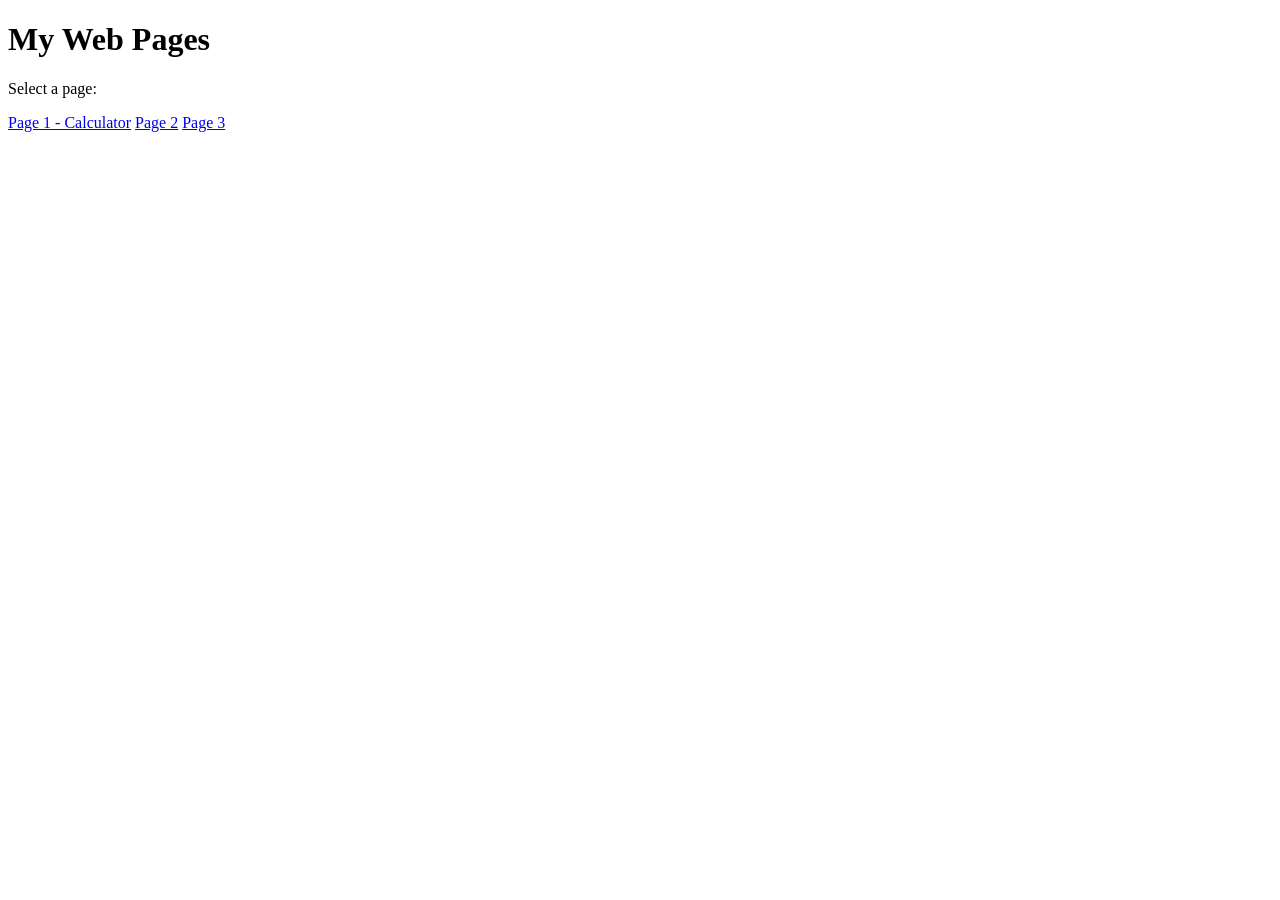
==== Index.html @ baff1373 "Create initial Index.html with navigation links" ====
<!DOCTYPE html>
<html>
<head>
    <title>My Web Pages</title>

</head>

<body>

    <h1>My Web Pages</h1>

    <p>Select a page:</p>

    <a href="Calculator.html">Page 1 - Calculator</a>

    <a href="Profile.html">Page 2</a>
   <a href="lab1.html">Page 3</a>

</body>
</html>
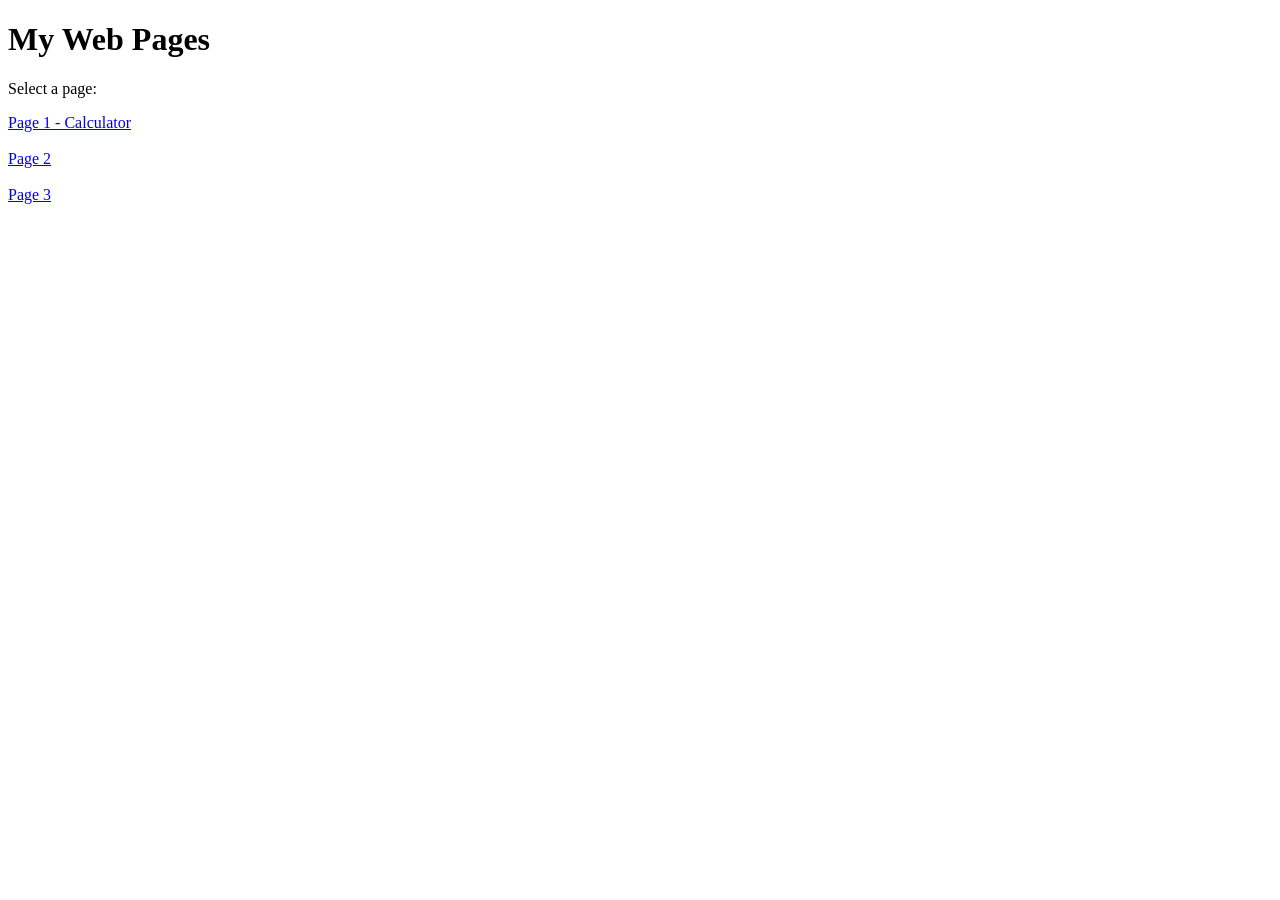
==== commit 1ea226f6: "Add link to lab1.html in Index.html" ====
--- a/Index.html
+++ b/Index.html
@@ -12,9 +12,14 @@
     <p>Select a page:</p>
 
     <a href="Calculator.html">Page 1 - Calculator</a>
+    <br></br>
 
     <a href="Profile.html">Page 2</a>
+      <br></br>
+
    <a href="lab1.html">Page 3</a>
+      <br></br>
+
 
 </body>
 </html>
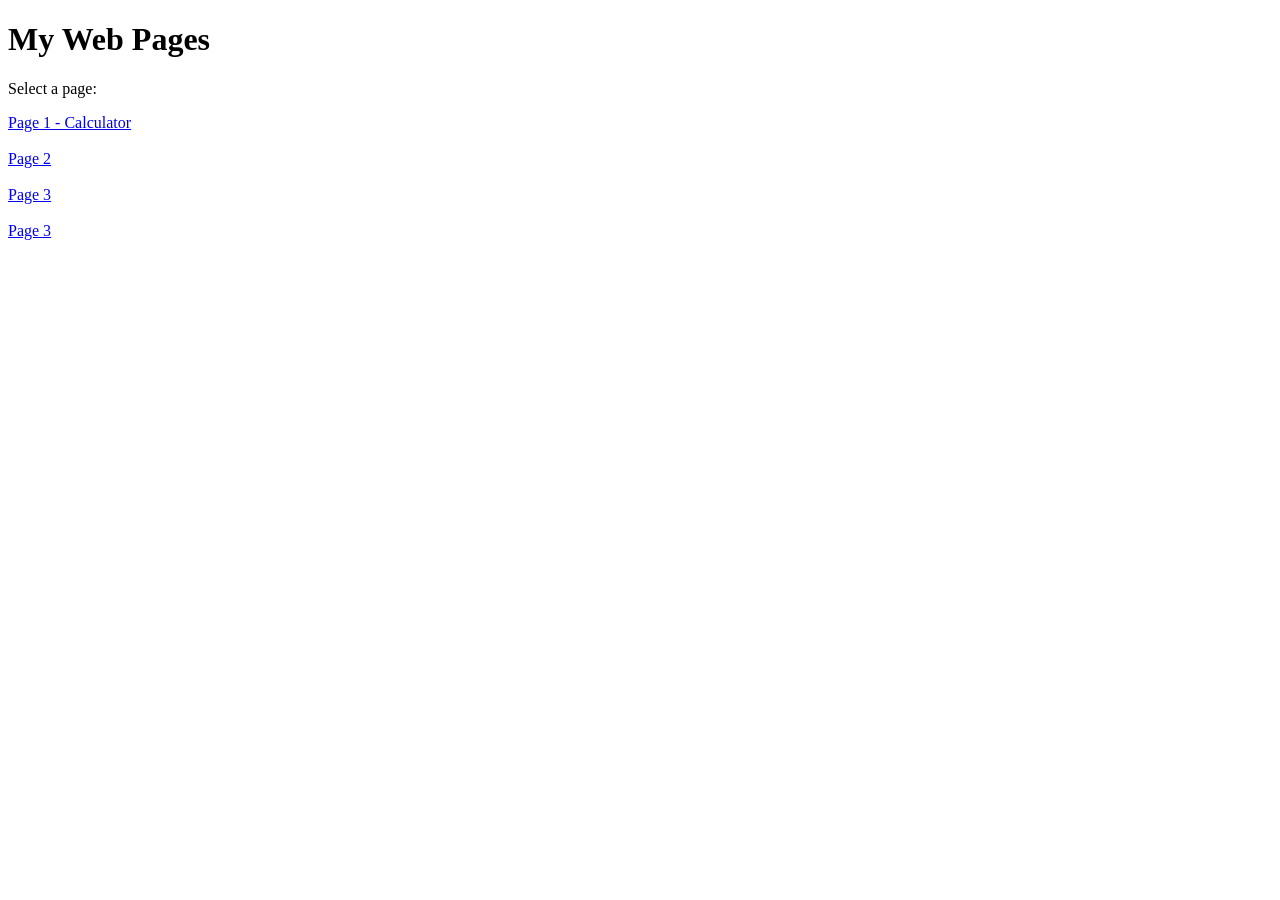
==== commit 4a3633cd: "Update Index.html" ====
--- a/Index.html
+++ b/Index.html
@@ -19,7 +19,8 @@
 
    <a href="lab1.html">Page 3</a>
       <br></br>
-
+    <a href="Lab2.html">Page 3</a>
+      <br></br>
 
 </body>
 </html>
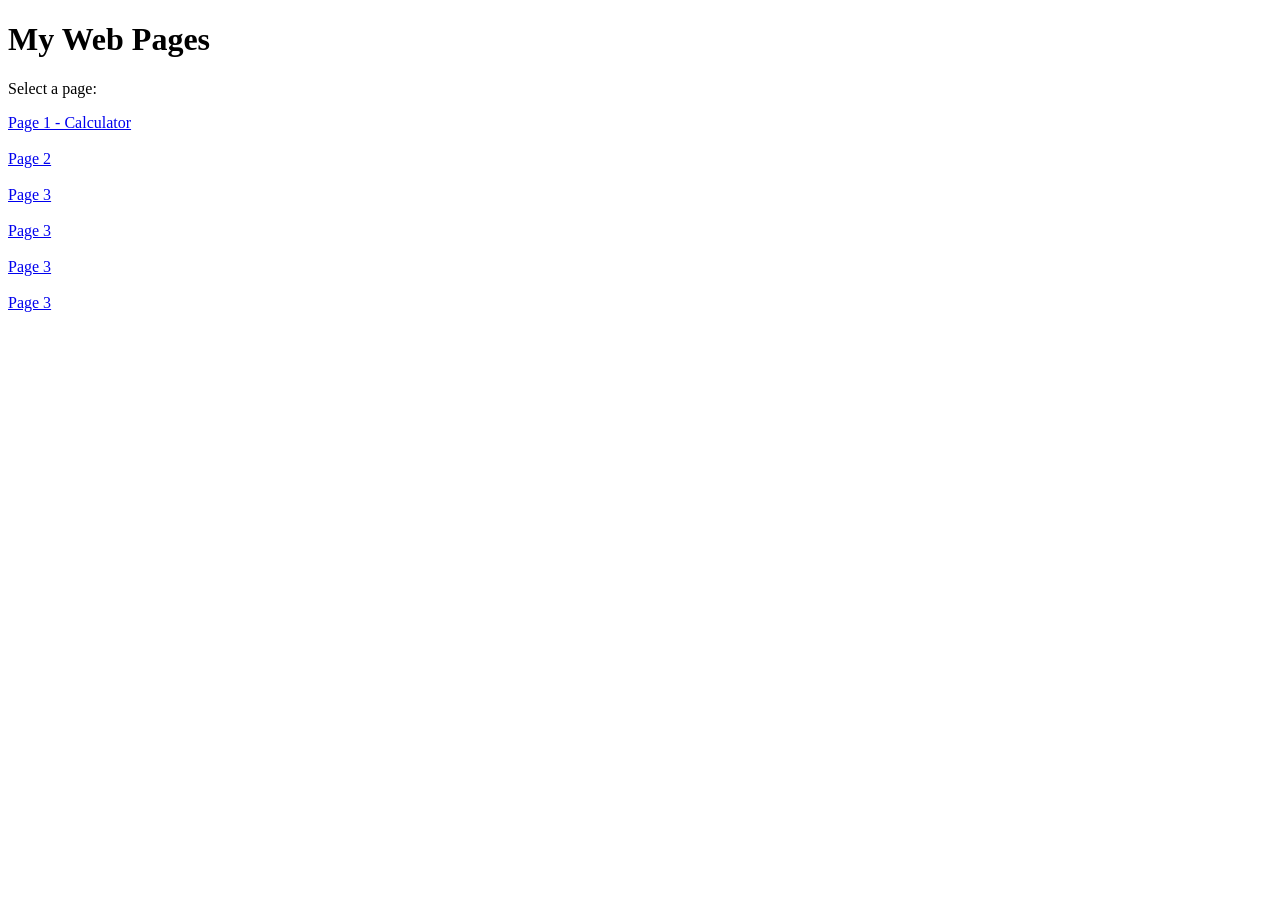
==== commit a535ee7f: "Index.html" ====
--- a/Index.html
+++ b/Index.html
@@ -21,6 +21,11 @@
       <br></br>
     <a href="Lab2.html">Page 3</a>
       <br></br>
+     <a href="Lab4.xml">Page 3</a>
+    <br></br>
+    <a href="Lab5.php">Page 3</a>
+    <br></br>
+    
 
 </body>
 </html>
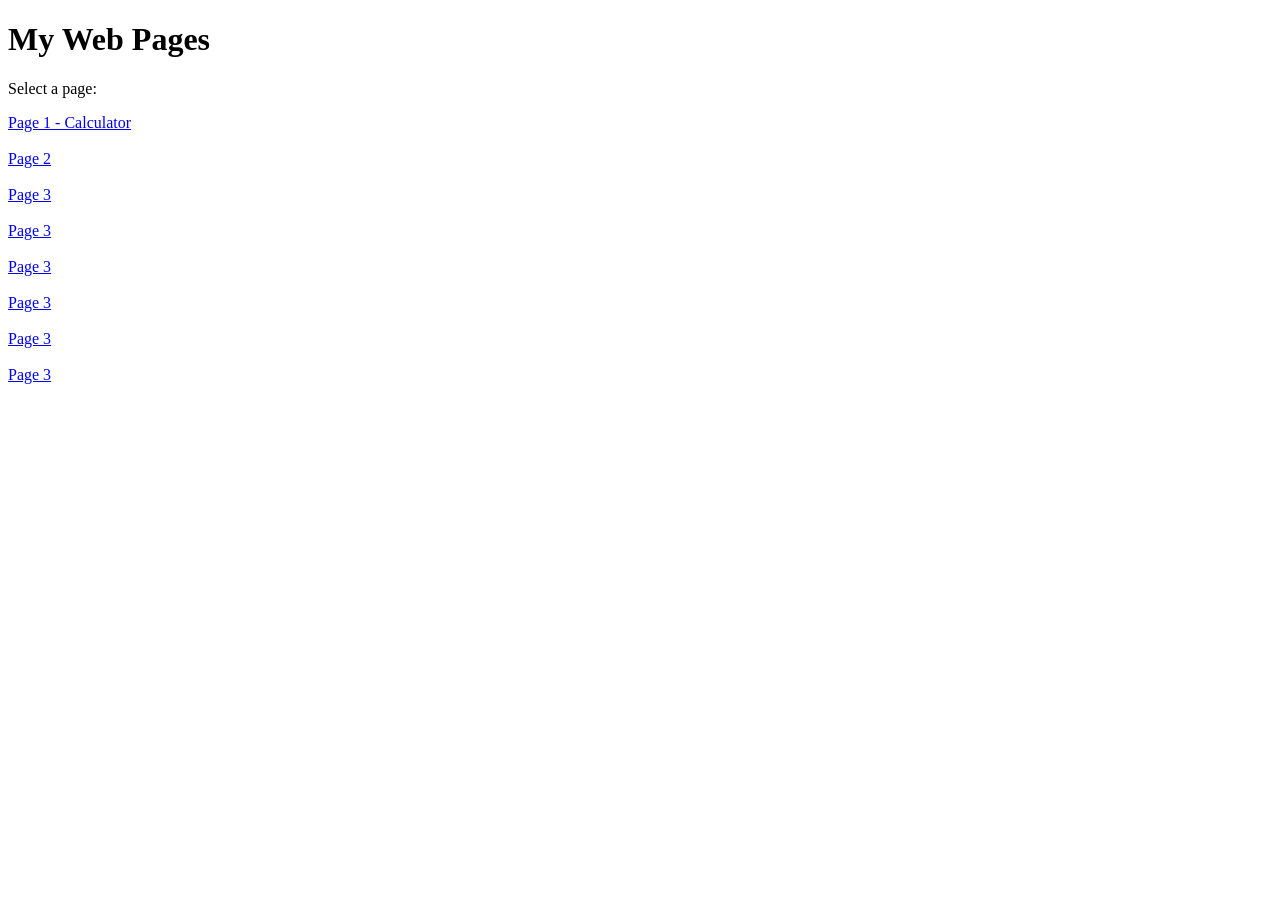
==== commit 09584f6d: "Add links to Lab6a.php and Lab6b.php in Index.html" ====
--- a/Index.html
+++ b/Index.html
@@ -25,6 +25,11 @@
     <br></br>
     <a href="Lab5.php">Page 3</a>
     <br></br>
+     <a href="Lab6a.php">Page 3</a>
+    <br></br>
+     <a href="Lab6b.php">Page 3</a>
+    <br></br>
+    
     
 
 </body>
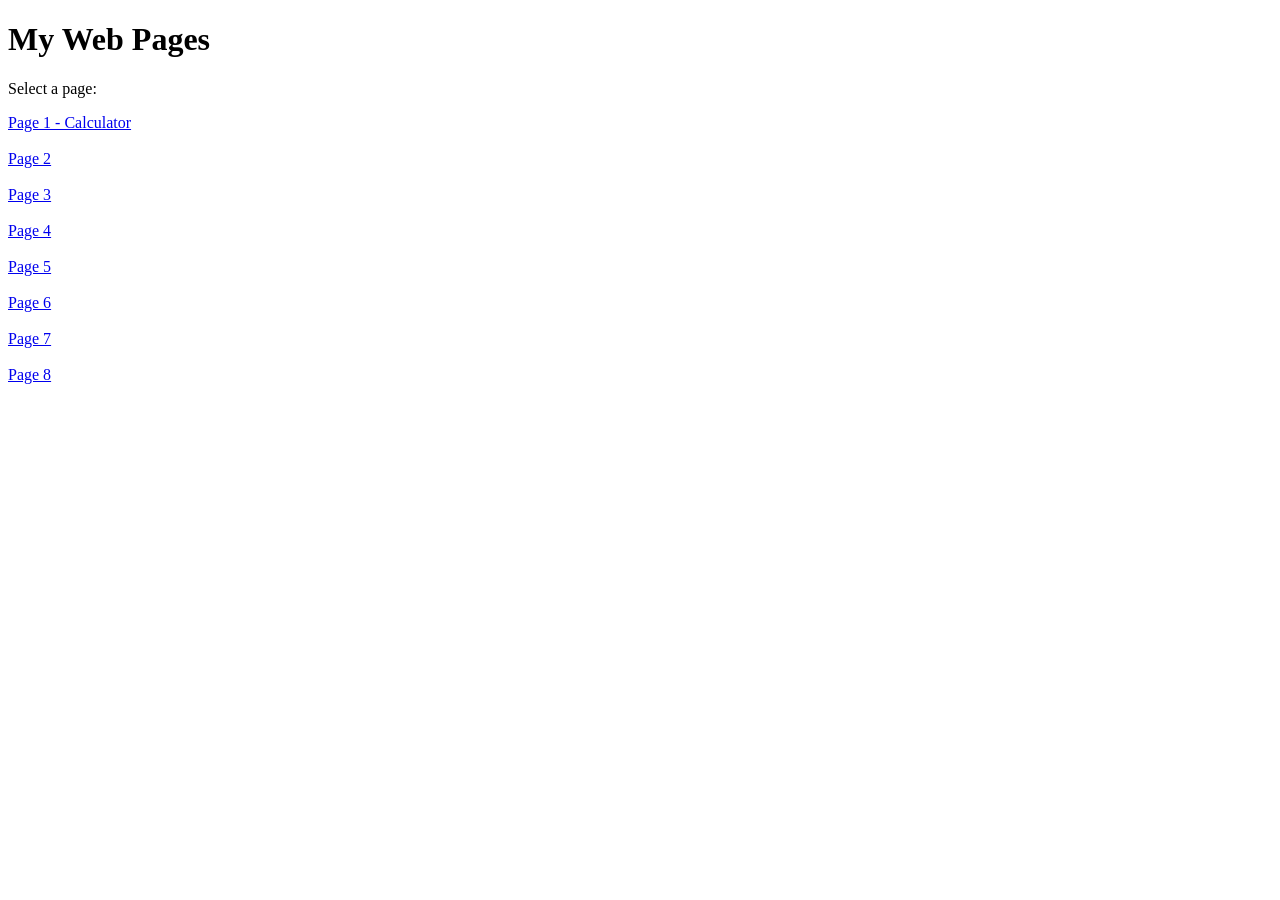
==== commit ef46605a: "Update Index.html" ====
--- a/Index.html
+++ b/Index.html
@@ -19,15 +19,15 @@
 
    <a href="lab1.html">Page 3</a>
       <br></br>
-    <a href="Lab2.html">Page 3</a>
+    <a href="Lab2.html">Page 4</a>
       <br></br>
-     <a href="Lab4.xml">Page 3</a>
+     <a href="Lab4.xml">Page 5</a>
     <br></br>
-    <a href="Lab5.php">Page 3</a>
+    <a href="Lab5.php">Page 6</a>
     <br></br>
-     <a href="Lab6a.php">Page 3</a>
+     <a href="Lab6a.php">Page 7</a>
     <br></br>
-     <a href="Lab6b.php">Page 3</a>
+     <a href="Lab6b.php">Page 8</a>
     <br></br>
     
     
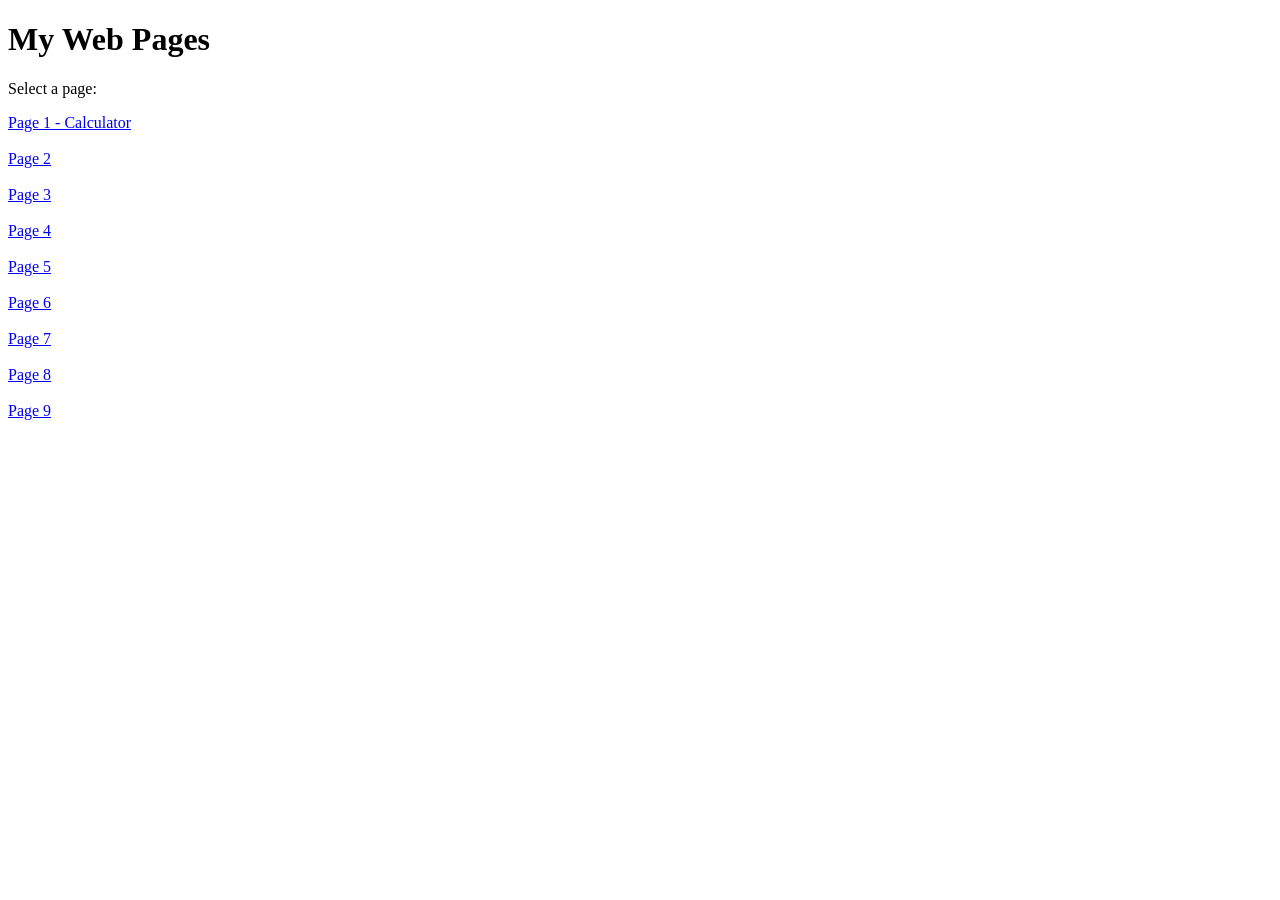
==== commit adb4fcbd: "Update Index.html" ====
--- a/Index.html
+++ b/Index.html
@@ -29,6 +29,8 @@
     <br></br>
      <a href="Lab6b.php">Page 8</a>
     <br></br>
+     <a href="Lab7.php">Page 9</a>
+       <br></br>
     
     
 
